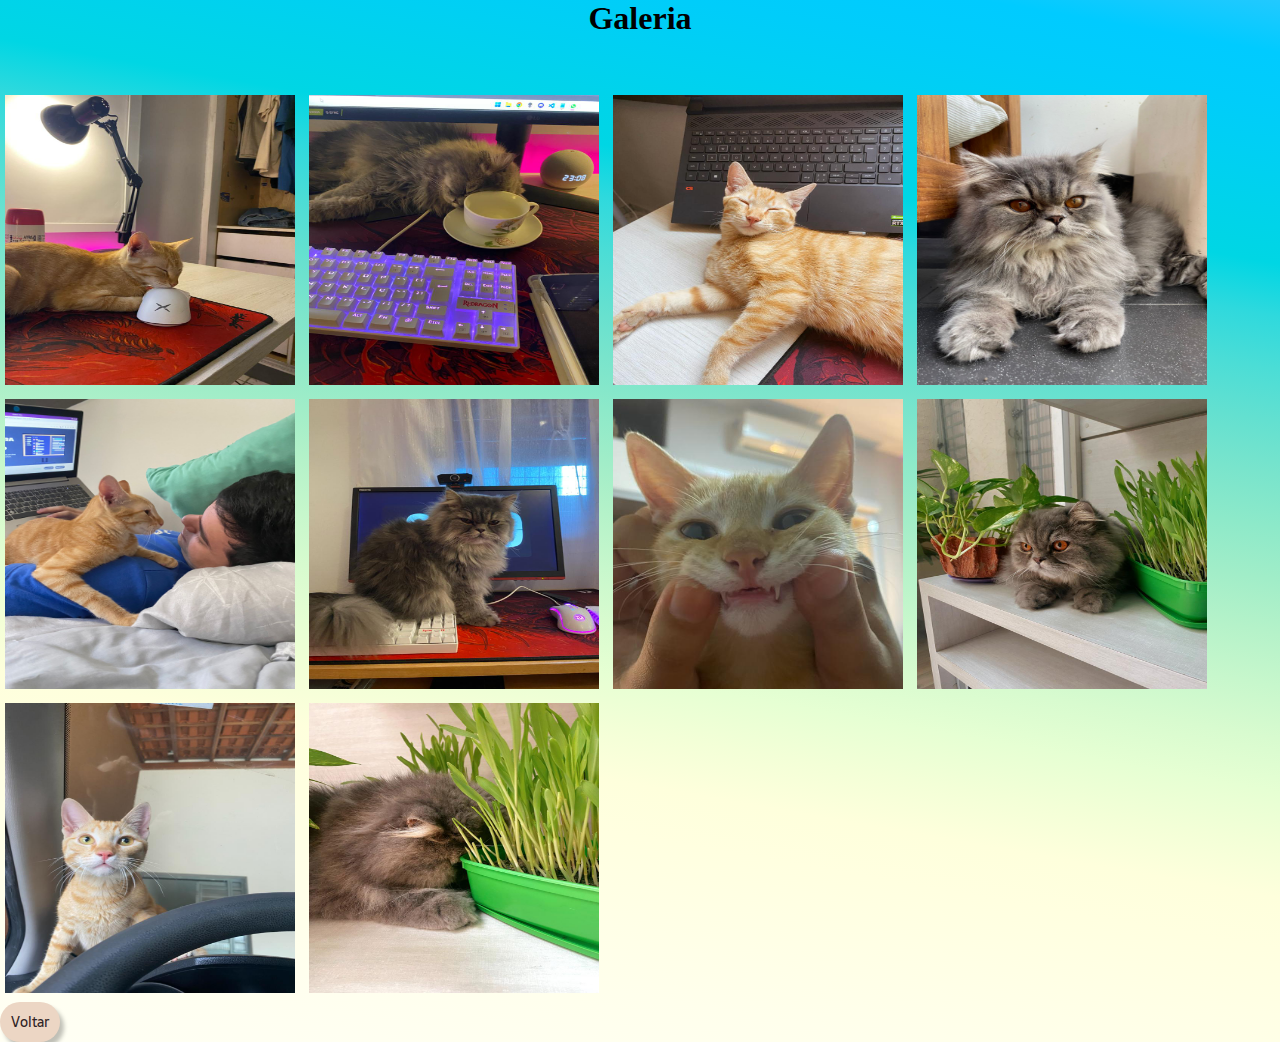
==== galeria.html @ fb72e6fb "subindo arquivos do site" ====
<!DOCTYPE html>
<html lang="en">
<head>
    <meta charset="UTF-8">
    <meta name="viewport" content="width=device-width, initial-scale=1.0">
    <title>Galeria</title>
    <link rel="stylesheet" href="./assets/css/style.css">
</head>
<body>
    <header class="cabecalho-galeria">
        <h1 class="galeria">Galeria</h1>
    </header>
    <main>
        <div class="galeria-container"> 
                <img class="galeria-item" src="./assets/img/kin-mouse.jpeg" alt="">
                <img class="galeria-item" src="./assets/img/theo-teclado.jpeg" alt="">
                <img class="galeria-item" src="./assets/img/kin-dormindo.jpeg" alt="">
                <img class="galeria-item" src="./assets/img/theoba.jpeg" alt="">
                <img class="galeria-item" src="./assets/img/kindaniel.jpeg" alt="">
                <img class="galeria-item" src="./assets/img/theoba2.jpeg" alt="">
                <img class="galeria-item" src="./assets/img/kinsorrindo.jpeg" alt="">
                <img class="galeria-item" src="./assets/img/theoplantas.jpeg" alt="">
                <img class="galeria-item" src="./assets/img/kincarro.jpeg" alt="">
                <img class="galeria-item" src="./assets/img/theoplantas1.jpeg" alt="">
        </div>
    </main>
    <a href="index.html"><button class="galeria-botao">Voltar</button></a>
</body>
</html>
---- assets/css/style.css ----
@import url('https://fonts.googleapis.com/css2?family=Sarala&display=swap');

*{
    margin: 0;
    padding: 0;
    box-sizing: border-box;
    text-decoration: none;

}
body{
    font-size: 100%;
    background:linear-gradient(10deg,#fffff4 0, #fffff2 4.17%, #ffffef 8.33%, #ffffec 12.5%, #ffffe8 16.67%, #ffffe4 20.83%, #ffffe0 25%, #feffdc 29.17%, #f3ffd7 33.33%, #e6ffd3 37.5%, #d8fbcf 41.67%, #c7f7cc 45.83%, #b5f2c9 50%, #a1edc8 54.17%, #8de9c9 58.33%, #79e4cc 62.5%, #63e0d0 66.67%, #4bddd6 70.83%, #2fd9dd 75%, #00d6e4 79.17%, #00d3eb 83.33%, #00d0f3 87.5%, #00cdfa 91.67%, #00cbff 95.83%, #22c9ff 100%)
}
.cabecalho{
    display: flex;
    flex-direction: row;
    align-items: center;
    justify-content: space-around;
    padding: 24px;
}
.cabecalho-imagem-um{
    height: 100px;
}
.cabecalho-imagem-dois{
    height: 100px;
}
.cabecalho-menu{
    display: flex;
    gap: 32px;
}
.cabecalho-menu-item:hover{
    color: #ee6a1e;
}
.cabecalho-menu-item{
    font-family: 'Sarala', sans-serif;
    color: white;
    height: 400;
    font-size: 18px;
}
.conteudo{
    margin-bottom: 48px;
    border-top: 0.4px solid;
    color: #fff2e7;
}
.conteudo-principal{
    display: flex;
    flex-direction: row;
    align-items: center;
    justify-content: space-around;
}
.conteudo-principal-escrito{
    display: flex;
    flex-direction: column;
    gap: 32px;
}

.conteudo-principal-escrito-titulo{
    font-family: 'Righteus', cursive;
    font-weight: 400px;
    font-size: 64px;
    color: #fff2ef;
}

.conteudo-principal-escrito-subtitulo{
    font-family:'Sarala', sans-serif ;
    font-weight: 400px;
    font-size: 24px;
    color: #ECD6C4;
}

.conteudo-principal-escrito-botao{
    background-color: #ECD6C4;
    width: 180px;
    height: 60px;
    border: none;
    box-shadow: 4px 5px 4px rgba(0, 0, 0, 0.25);
    border-radius: 20px;
    font-family: 'Sarala', sans-serif;
    font-weight: 400px;
    font-size: 24px;
    color: #2f2325;
}
.conteudo-principal-escrito-botao:hover{
    background-color: #ee6a1e;
}

/* .conteudo-principal-imagem{
    height: 420px;

} */
.conteudo-principal-imagem{
    height: 420px;
    width: 420px;
    float: right;
    margin: 20px 10px;
    border-radius: 50%;
    background: #2d6ff7;
    background: url('../img/cinzinha.png');
}
.conteudo-principal-imagem:hover{
    background: url('../img/laranjinha.png');
    
}


.conteudo-secundario{
    display: flex;
    flex-direction: column;
    align-items: center;
    gap: 24px;
    margin-top: 48px;
}
.conteudo-secundario-titulo{
    border-top: 0.4px #fff2e7 solid;
    padding-top:48px ;
    font-family: 'Righteus', cursive;
    font-weight: 400px;
    font-size: 24px;
    color: #fff2ef;
    margin-bottom: 16px;
}
.conteudo-secundario-paragrafo{
    font-family: 'Sarala', sans-serif;
    font-weight: 300px;
    font-size: 18px;
    color: #ECD6C4;
}
.rodape{
    padding: 32px;
    border-top: 0.4px #fff2e7 solid;
}
.rodape-imagem{
    height: 300px;
    display: block;
    margin: 0 auto;
}


.conteudo-produtos{
    
    display: flex;
    flex-direction: column;
    align-items: center;
    gap: 14px;
    margin-top: 30px;
    /* border-top: 0.4px #fff2e7 solid; */
    padding-top:20px ;
    /* font-family: 'Righteus', cursive; */
    font-weight: 400px;
    font-size: 24px;
    color: white;
    /* margin-bottom:50px; */
}
.produtos{
    font-family: 'Times New Roman',Times,serif;
    margin-top: 18px;
    /* font-family: 'Sarala', sans-serif; */
    font-weight: 300px;
    font-size: 18px;
    color: whitesmoke;
    
}
.produtos:hover{
    color: #ee6a1e;
}


.rodape-produtos-imagem{
    height: 300px;
    display: block;
    margin: 0 auto;
    
}

.cabecalho-galeria{
    height: 90px;
    display: flex;
    justify-content: center;
    font-family: 'Righteus', cursive;
    
}



.galeria-item{
    width: 300px;
    height: 300px;
    padding: 5px;
    /* background-color: purple; */
    background: none;
}
.galeria-botao{
    background-color: #ECD6C4;
    width: 60px;
    height: 40px;
    border: none;
    box-shadow: 4px 5px 4px rgba(0, 0, 0, 0.25);
    border-radius: 20px;
    font-family: 'Sarala', sans-serif;
    font-weight: 100px;
    font-size: 14px;
    color: #2f2325;
}
.galeria-botao:hover{
    /* background-color: rgba(236, 214, 196, 0.53); */
    background-color: #ee6a1e;
}
.produtos-botao{
    background-color: #ECD6C4;
    width: 60px;
    height: 40px;
    border: none;
    box-shadow: 4px 5px 4px rgba(0, 0, 0, 0.25);
    border-radius: 20px;
    font-family: 'Sarala', sans-serif;
    font-weight: 100px;
    font-size: 14px;
    color: #2f2325;
}
.produtos-botao:hover{
    /* background-color: rgba(236, 214, 196, 0.53); */
    background-color: #ee6a1e;
}
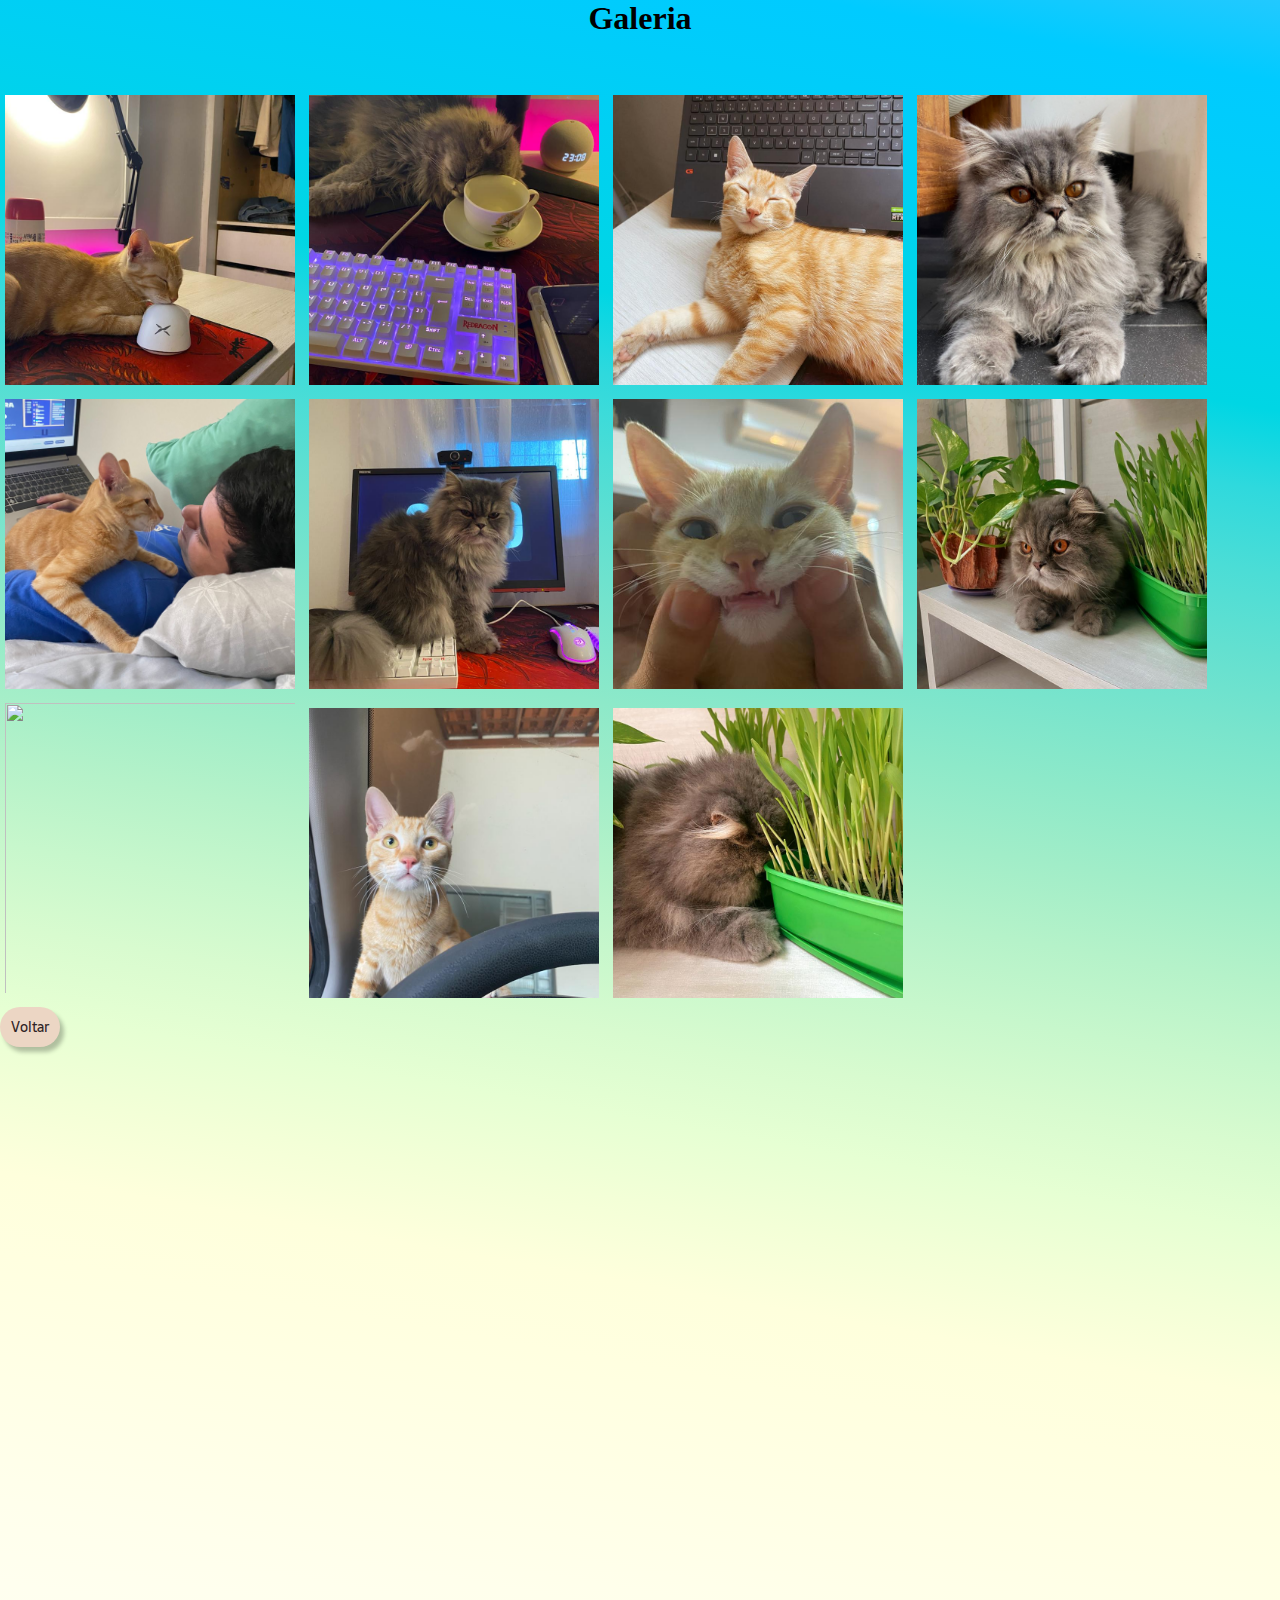
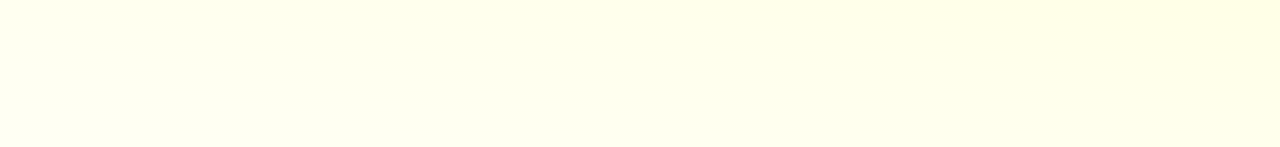
==== commit c44da06b: "galeria.html" ====
--- a/galeria.html
+++ b/galeria.html
@@ -20,10 +20,16 @@
                 <img class="galeria-item" src="./assets/img/theoba2.jpeg" alt="">
                 <img class="galeria-item" src="./assets/img/kinsorrindo.jpeg" alt="">
                 <img class="galeria-item" src="./assets/img/theoplantas.jpeg" alt="">
+                <img class="galeria-item" src="./assets/img/theofrifis.jpeg" alt="">
                 <img class="galeria-item" src="./assets/img/kincarro.jpeg" alt="">
                 <img class="galeria-item" src="./assets/img/theoplantas1.jpeg" alt="">
-        </div>
+                <br>
+                <a href="index.html"><button class="galeria-botao">Voltar</button></a>
+            </div>
     </main>
-    <a href="index.html"><button class="galeria-botao">Voltar</button></a>
+    <footer class="rodape-galeria">
+        
+    </footer>
+    
 </body>
-</html>+</html>
--- a/assets/css/style.css
+++ b/assets/css/style.css
@@ -169,7 +169,7 @@
     height: 300px;
     display: block;
     margin: 0 auto;
-    
+    margin-bottom: 500px;
 }
 
 .cabecalho-galeria{
@@ -177,9 +177,7 @@
     display: flex;
     justify-content: center;
     font-family: 'Righteus', cursive;
-    
-}
-
+}
 
 
 .galeria-item{
@@ -188,6 +186,8 @@
     padding: 5px;
     /* background-color: purple; */
     background: none;
+    object-fit: cover;
+    /* margin-bottom:180px; */
 }
 .galeria-botao{
     background-color: #ECD6C4;
@@ -220,4 +220,7 @@
 .produtos-botao:hover{
     /* background-color: rgba(236, 214, 196, 0.53); */
     background-color: #ee6a1e;
-}+}
+.rodape-galeria{
+    margin-bottom:700px;
+}
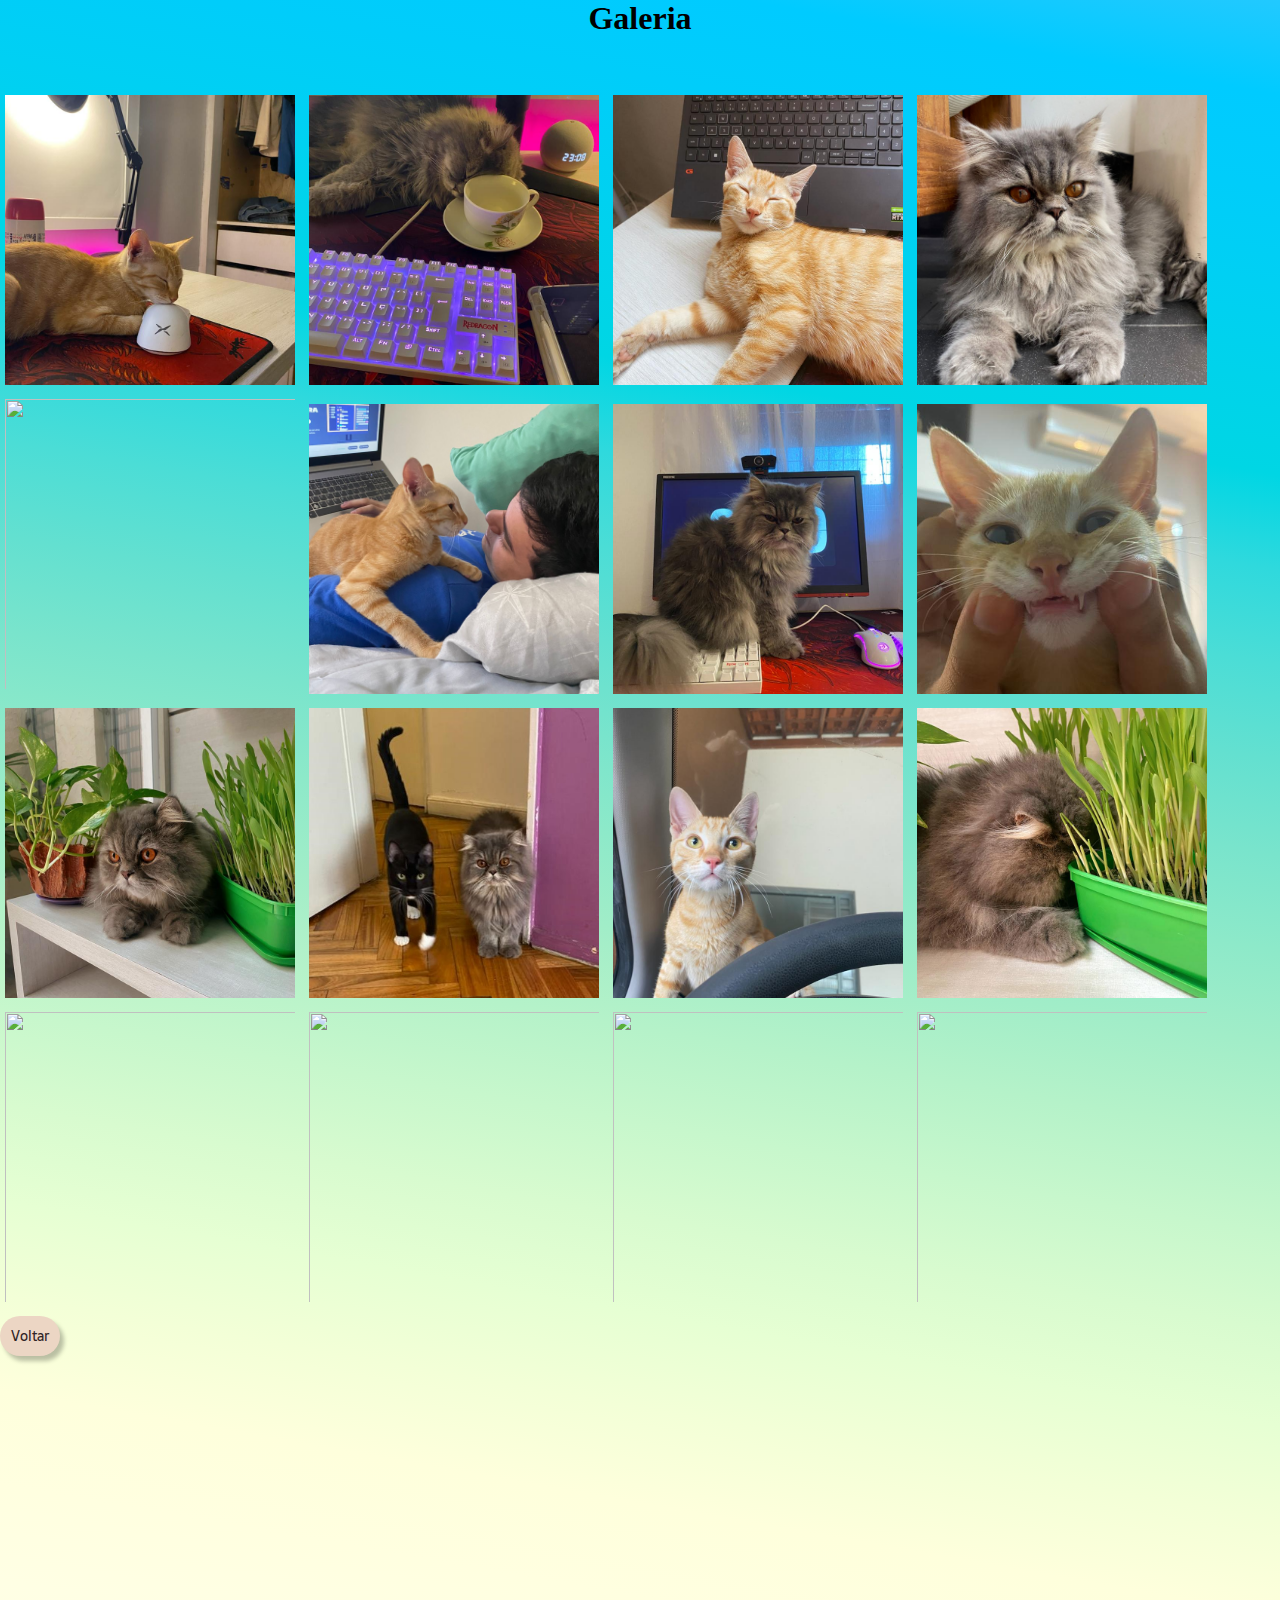
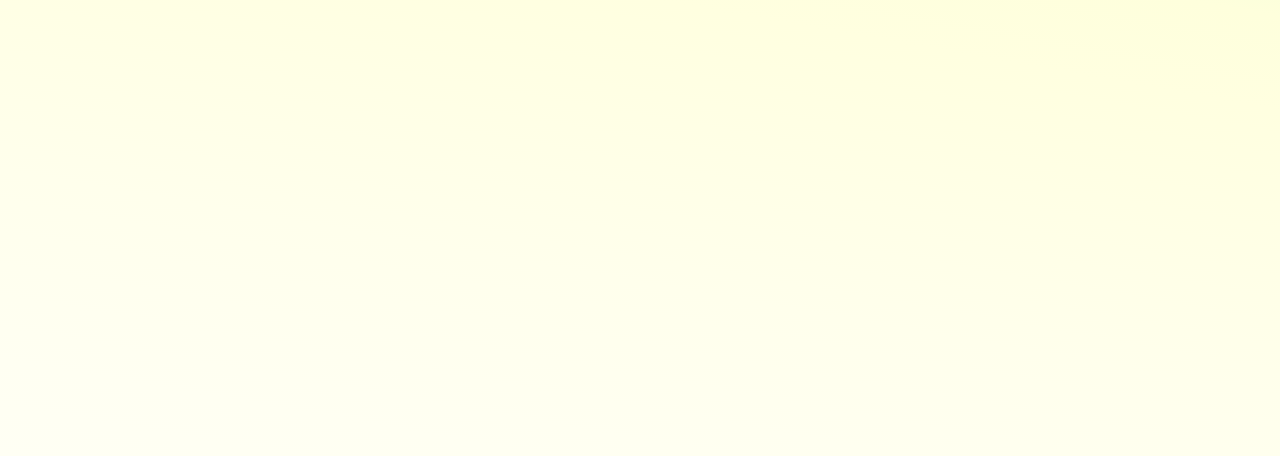
==== commit a4c4a3e3: "Update galeria.html" ====
--- a/galeria.html
+++ b/galeria.html
@@ -16,6 +16,7 @@
                 <img class="galeria-item" src="./assets/img/theo-teclado.jpeg" alt="">
                 <img class="galeria-item" src="./assets/img/kin-dormindo.jpeg" alt="">
                 <img class="galeria-item" src="./assets/img/theoba.jpeg" alt="">
+                <img class="galeria-item" src="./assets/img/dormindo.jpeg" alt="">                
                 <img class="galeria-item" src="./assets/img/kindaniel.jpeg" alt="">
                 <img class="galeria-item" src="./assets/img/theoba2.jpeg" alt="">
                 <img class="galeria-item" src="./assets/img/kinsorrindo.jpeg" alt="">
@@ -23,11 +24,14 @@
                 <img class="galeria-item" src="./assets/img/theofrifis.jpeg" alt="">
                 <img class="galeria-item" src="./assets/img/kincarro.jpeg" alt="">
                 <img class="galeria-item" src="./assets/img/theoplantas1.jpeg" alt="">
-                <br>
-                <a href="index.html"><button class="galeria-botao">Voltar</button></a>
+                <img class="galeria-item" src="./assets/img/pote.jpeg" alt="">
+                <img class="galeria-item" src="./assets/img/dentes.jpeg" alt="">
+                <img class="galeria-item" src="./assets/img/cartas.jpeg" alt="">            
+                <img class="galeria-item" src="./assets/img/caixa.jpeg" alt="">     
             </div>
     </main>
     <footer class="rodape-galeria">
+        <a href="index.html"><button class="galeria-botao">Voltar</button></a>
         
     </footer>
     
